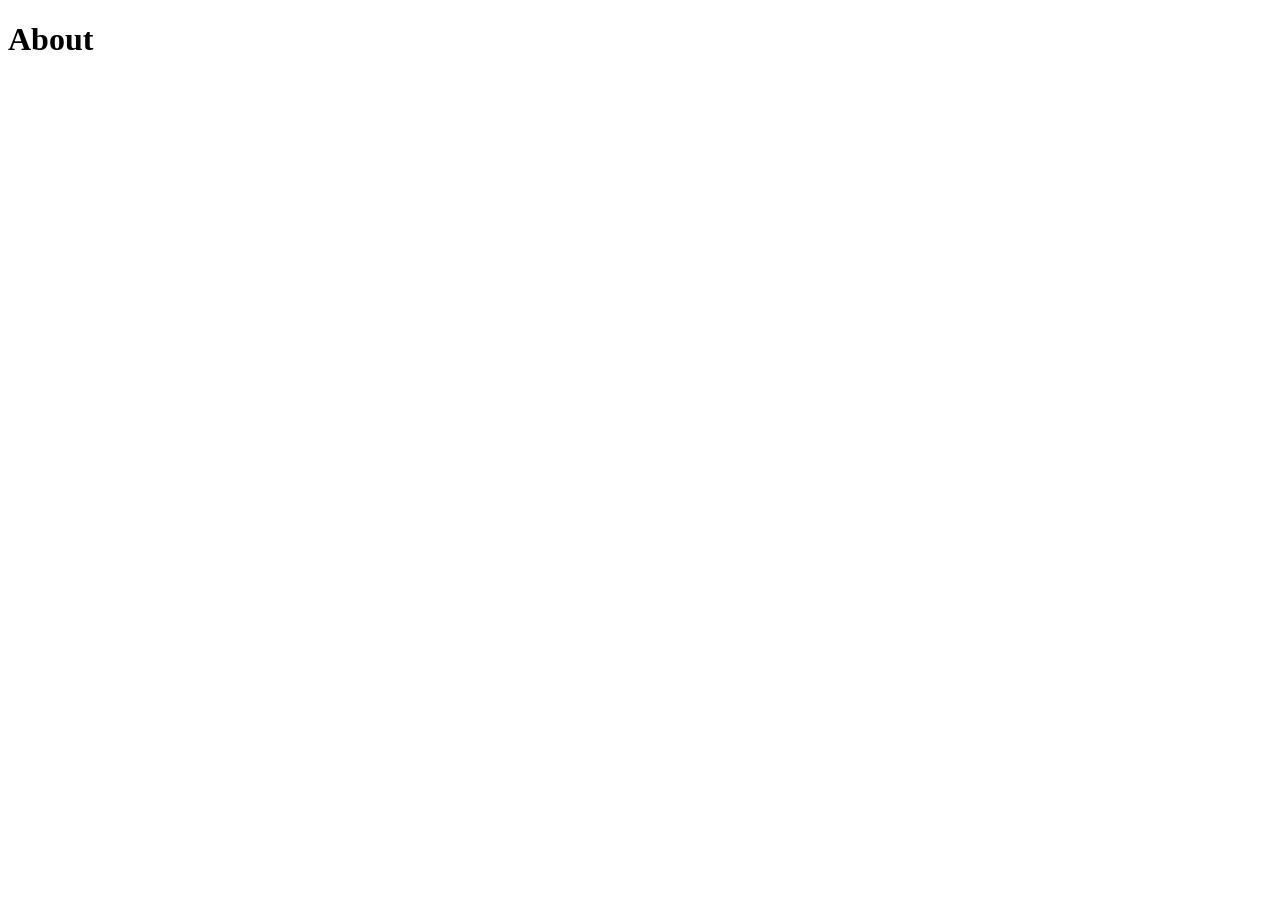
==== about.html @ f7b0e370 "creat about file" ====
<!DOCTYPE html>
<html lang="en">
<head>
    <meta charset="UTF-8">
    <meta name="viewport" content="width=device-width, initial-scale=1.0">
    <title>About page</title>
</head>
<body>
   <h1>About</h1> 
</body>
</html>
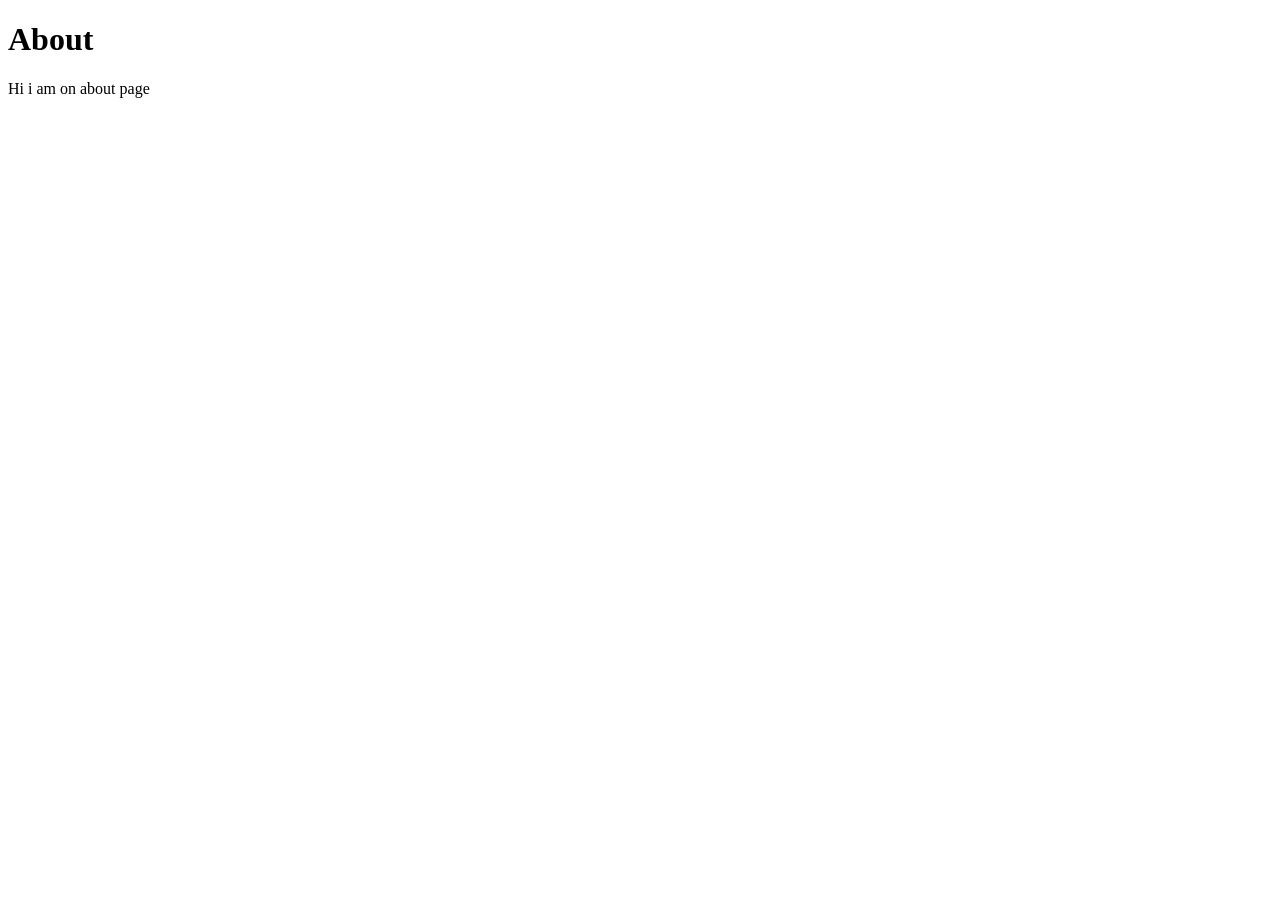
==== commit 1ad91b26: "about paera added" ====
--- a/about.html
+++ b/about.html
@@ -7,5 +7,6 @@
 </head>
 <body>
    <h1>About</h1> 
+   <p>Hi i am on about page</p>
 </body>
 </html>
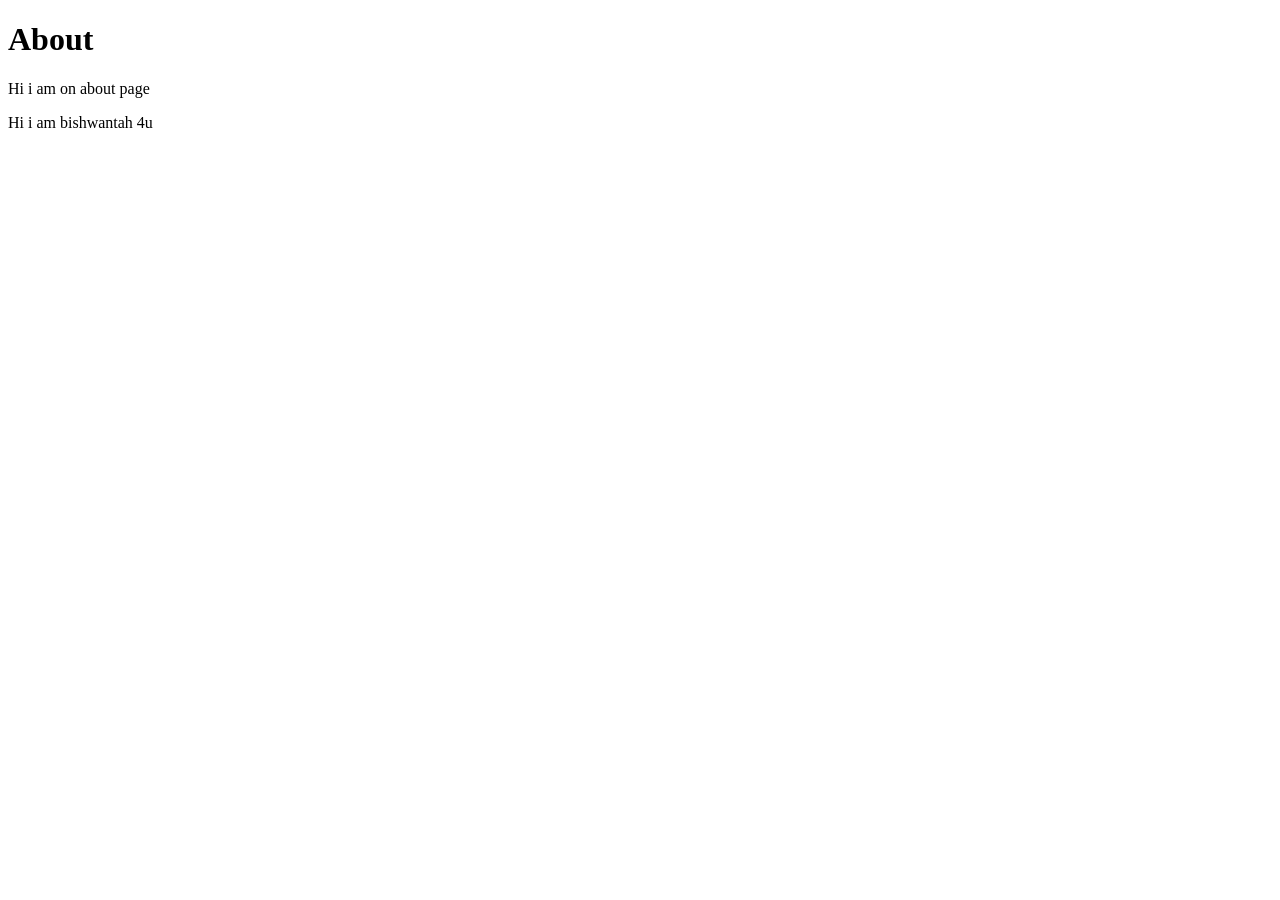
==== commit 8aadda9c: "Add additional paragraph  bishwanath4u to about.html" ====
--- a/about.html
+++ b/about.html
@@ -8,5 +8,6 @@
 <body>
    <h1>About</h1> 
    <p>Hi i am on about page</p>
+   <p>Hi i am bishwantah 4u</p>
 </body>
-</html>+</html>
